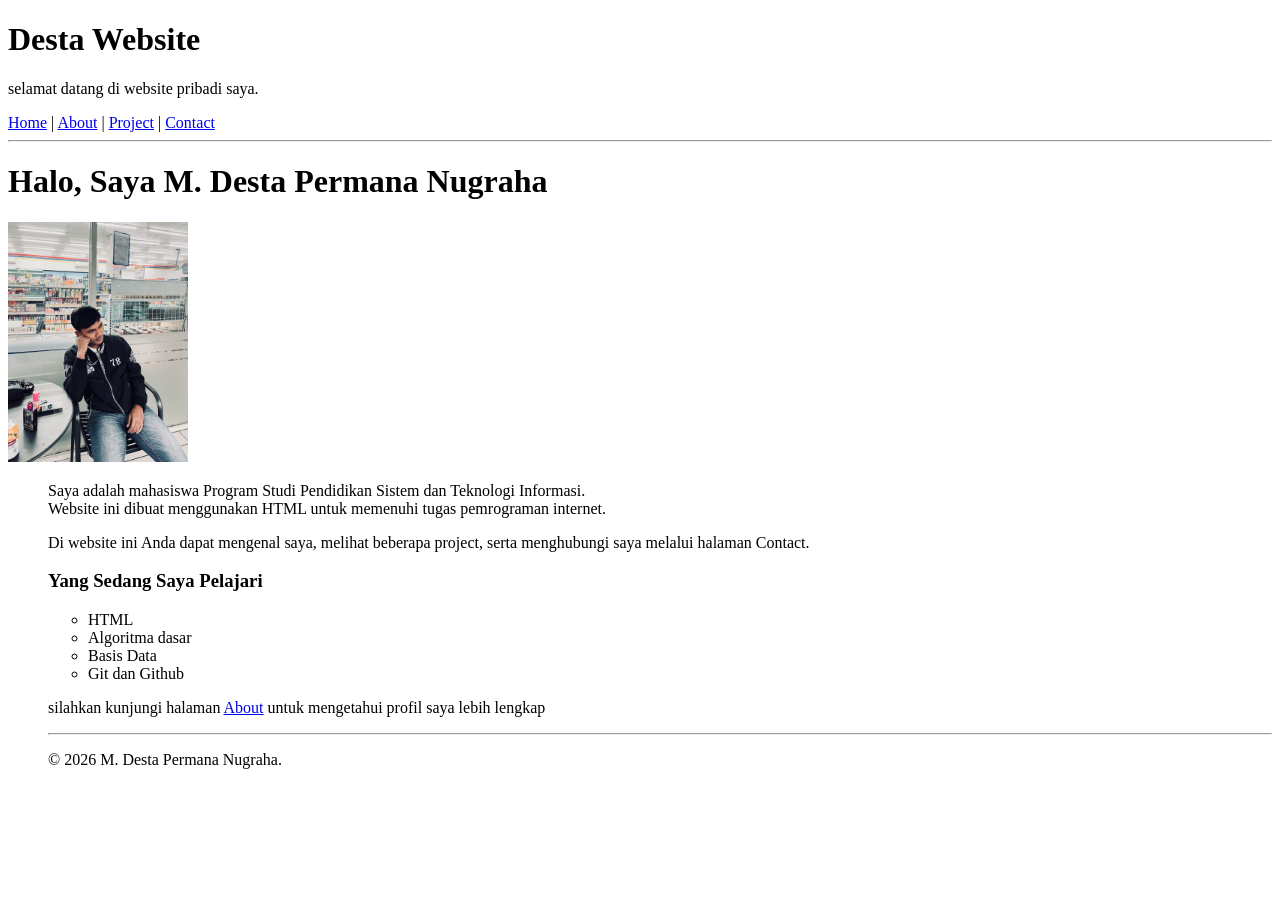
==== index.html @ c4d3b6e2 "Commit Pertama" ====
<!doctype html>
<html lang="id">
  <head>
    <meta charset="UTF-8" />
  </head>
  <title>Website desta</title>
  <body>
    <h1>Desta Website</h1>
  </body>
</html>
<p>selamat datang di website pribadi saya.</p>

<nav>
  <a href="index.html">Home</a> | <a href="About.html">About</a> |
  <a href="Project.html">Project</a> | <a href="Contact.html">Contact</a>
</nav>
<hr />

<h1>Halo, Saya M. Desta Permana Nugraha</h1>
<img src="assets/foto.jpg" alt="Foto profil mahasiswa" width="180" />
<ul>
  <p>
    Saya adalah mahasiswa Program Studi Pendidikan Sistem dan Teknologi
    Informasi. <br />
    Website ini dibuat menggunakan HTML untuk memenuhi tugas pemrograman
    internet.
  </p>
  <p>
    Di website ini Anda dapat mengenal saya, melihat beberapa project, serta
    menghubungi saya melalui halaman Contact.
  </p>

  <h3>Yang Sedang Saya Pelajari</h3>
  <ul>
    <li>HTML</li>
    <li>Algoritma dasar</li>
    <li>Basis Data</li>
    <li>Git dan Github</li>
  </ul>

  <p>
    silahkan kunjungi halaman <a href="About.html">About</a> untuk mengetahui
    profil saya lebih lengkap
  </p>
  <hr />
  <p>© 2026 M. Desta Permana Nugraha.</p>
</ul>
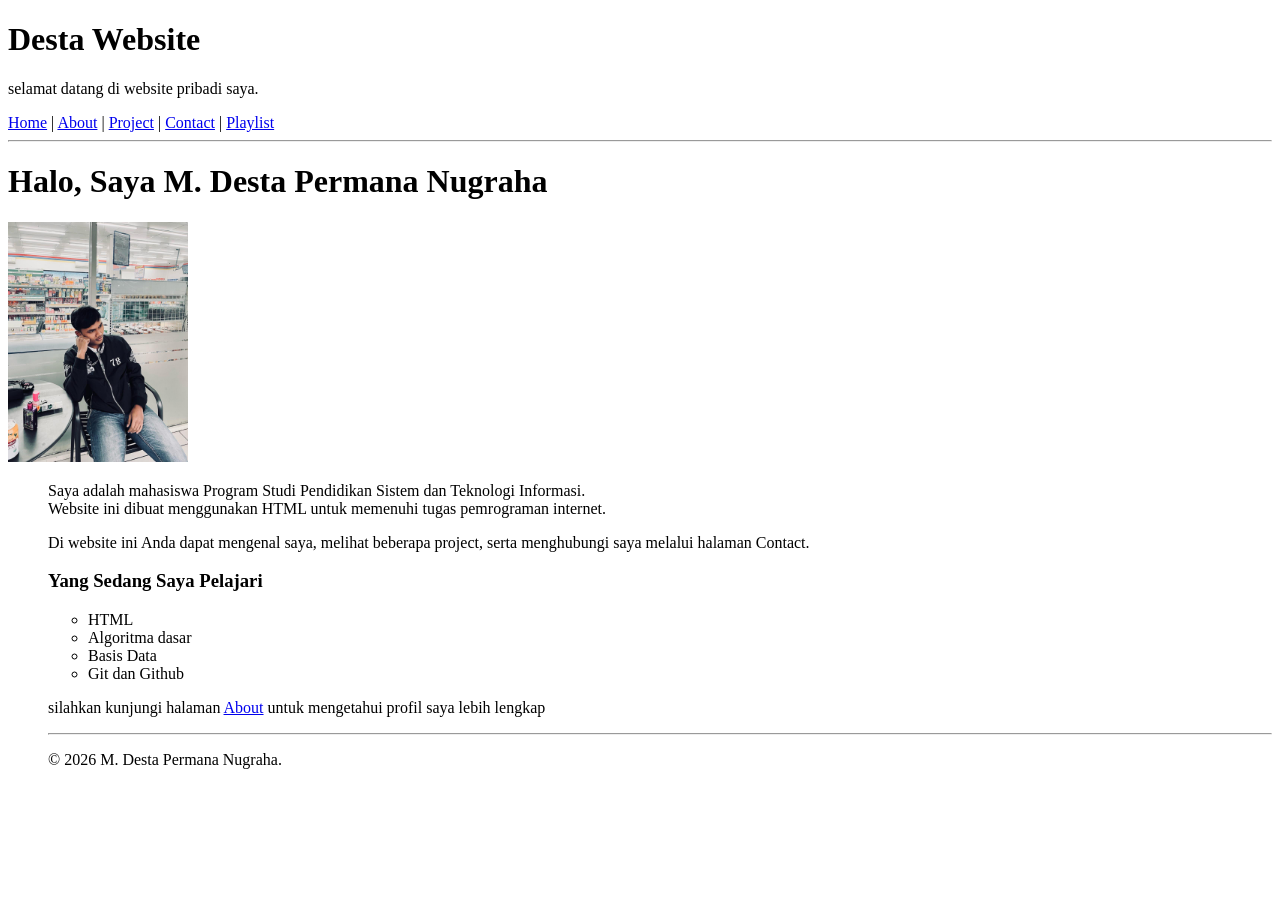
==== commit 813f4d4f: "membuat katalog" ====
--- a/index.html
+++ b/index.html
@@ -12,7 +12,8 @@
 
 <nav>
   <a href="index.html">Home</a> | <a href="About.html">About</a> |
-  <a href="Project.html">Project</a> | <a href="Contact.html">Contact</a>
+  <a href="Project.html">Project</a> | <a href="Contact.html">Contact</a> |
+ <a href="Playlist.html">Playlist</a>
 </nav>
 <hr />
 
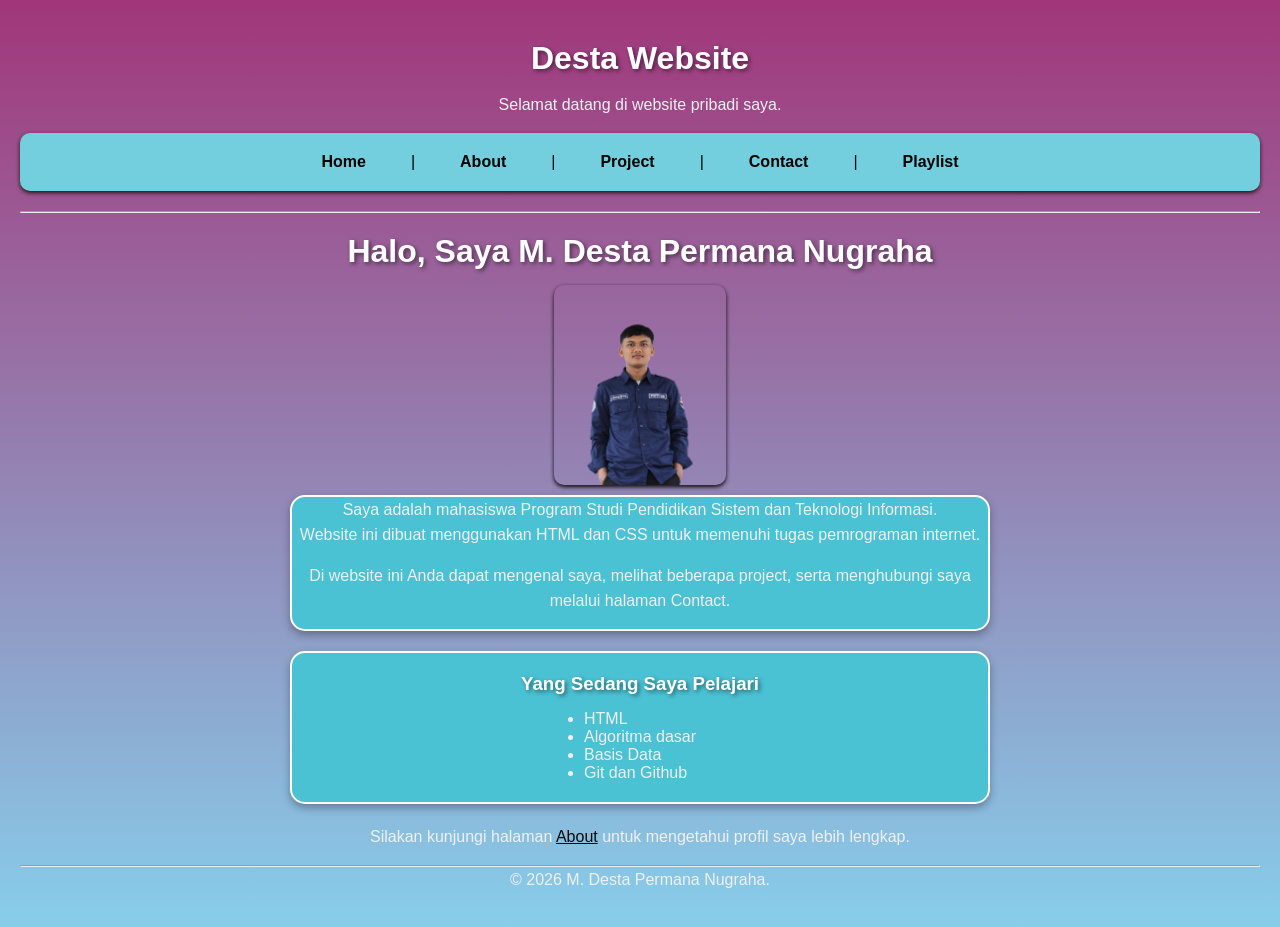
==== commit 02a75dfb: "Menambahkan CSS" ====
--- a/index.html
+++ b/index.html
@@ -2,47 +2,54 @@
 <html lang="id">
   <head>
     <meta charset="UTF-8" />
+    <title>Website Desta</title>
+
+    <link rel="stylesheet" href="style.css" />
   </head>
-  <title>Website desta</title>
   <body>
     <h1>Desta Website</h1>
+    <p>Selamat datang di website pribadi saya.</p>
+
+    <nav>
+      <a href="index.html">Home</a> | <a href="About.html">About</a> |
+      <a href="Project.html">Project</a> | <a href="Contact.html">Contact</a> |
+      <a href="Playlist.html">Playlist</a>
+    </nav>
+    <hr />
+
+    <h1>Halo, Saya M. Desta Permana Nugraha</h1>
+    <img
+      src="assets/foto.png"
+      alt="Foto profil mahasiswa"
+      class="foto-profil"
+    />
+    <div class="rumah">
+      <p>
+        Saya adalah mahasiswa Program Studi Pendidikan Sistem dan Teknologi
+        Informasi. <br />
+        Website ini dibuat menggunakan HTML dan CSS untuk memenuhi tugas
+        pemrograman internet.
+      </p>
+      <p>
+        Di website ini Anda dapat mengenal saya, melihat beberapa project, serta
+        menghubungi saya melalui halaman Contact.
+      </p>
+    </div>
+    <div class="kelinci">
+      <h3>Yang Sedang Saya Pelajari</h3>
+      <ul>
+        <li>HTML</li>
+        <li>Algoritma dasar</li>
+        <li>Basis Data</li>
+        <li>Git dan Github</li>
+      </ul>
+    </div>
+    <p>
+      Silakan kunjungi halaman
+      <a href="About.html" style="color: rgb(9, 9, 8)">About</a> untuk
+      mengetahui profil saya lebih lengkap.
+    </p>
+    <hr />
+    <p>© 2026 M. Desta Permana Nugraha.</p>
   </body>
 </html>
-<p>selamat datang di website pribadi saya.</p>
-
-<nav>
-  <a href="index.html">Home</a> | <a href="About.html">About</a> |
-  <a href="Project.html">Project</a> | <a href="Contact.html">Contact</a> |
- <a href="Playlist.html">Playlist</a>
-</nav>
-<hr />
-
-<h1>Halo, Saya M. Desta Permana Nugraha</h1>
-<img src="assets/foto.jpg" alt="Foto profil mahasiswa" width="180" />
-<ul>
-  <p>
-    Saya adalah mahasiswa Program Studi Pendidikan Sistem dan Teknologi
-    Informasi. <br />
-    Website ini dibuat menggunakan HTML untuk memenuhi tugas pemrograman
-    internet.
-  </p>
-  <p>
-    Di website ini Anda dapat mengenal saya, melihat beberapa project, serta
-    menghubungi saya melalui halaman Contact.
-  </p>
-
-  <h3>Yang Sedang Saya Pelajari</h3>
-  <ul>
-    <li>HTML</li>
-    <li>Algoritma dasar</li>
-    <li>Basis Data</li>
-    <li>Git dan Github</li>
-  </ul>
-
-  <p>
-    silahkan kunjungi halaman <a href="About.html">About</a> untuk mengetahui
-    profil saya lebih lengkap
-  </p>
-  <hr />
-  <p>© 2026 M. Desta Permana Nugraha.</p>
-</ul>
--- a/style.css
+++ b/style.css
@@ -0,0 +1,212 @@
+* {
+    margin: 0;
+    padding: 0;
+    box-sizing: border-box;
+}
+
+@keyframes santai {
+    from { 
+        opacity: 0;
+    }
+
+    to {
+        opacity: 1;
+    }
+}
+body {
+    background: linear-gradient(to bottom, #a1367a, skyblue);
+    text-align: center;
+    animation: santai 1.2s ease-in-out;
+    padding: 20px;
+    font-family: Arial, sans-serif;
+}
+
+h1, h2, h3 {
+    color: #ffffff;
+    text-shadow: 2px 2px 4px rgba(0, 0, 0, 0.5);
+    margin-bottom: 15px;
+    margin-top: 20px;
+
+}
+
+p, li, td {
+    color: #f0f0f0;
+}
+
+nav {
+    background-color: rgb(115, 207, 222);
+    display: flex;
+    align-items: center;
+    justify-content: center;
+    gap: 30px;
+    padding: 15px;
+    box-shadow: 0 2px 4px rgb(35, 18, 18);
+    border-radius: 10px;
+    margin-bottom: 20px;
+    
+}
+
+
+nav a {
+    color: black;
+    text-decoration: none;
+    font-weight: bold;
+    padding: 5px 15px;
+    border-radius: 5px;
+    transition: 0.3s;
+    
+}
+
+nav a:hover {
+    background-color: #a1367a;
+    color: white;
+    
+    
+}
+
+#tabel-contact {
+    background-color: rgba(255, 255, 255, 0.9);
+    color: black;
+    margin: 0 auto;
+    border-radius: 10px;
+}
+#tabel-contact td, #tabel-contact strong {
+    color: black;
+}
+
+#tabel-about {
+    margin: 0 auto;
+    background-color: rgba(255, 255, 255, 0.1);
+    border-radius: 5px;
+    margin-bottom: 30px;
+}
+
+#tabel-about td {
+    padding: 10px 20px;
+}
+
+ul, ol {
+    display: inline-block;
+    text-align: left;
+    margin: 0 auto 20px auto;
+}
+
+p {
+    max-width: 800px;
+    margin: 0 auto 15px auto;
+    line-height: 1.6;
+}
+
+.wrapper {
+    display: flex;
+    justify-content: center;
+    flex-wrap: wrap; 
+    gap: 20px; 
+    margin-top: 20px;
+    margin-bottom: 50px;
+}
+
+.box {
+    background-color: rgba(255, 255, 255, 0.15);
+    border: 2px solid white;
+    padding: 20px;
+    width: 320px;
+    border-radius: 15px;
+    box-shadow: 0px 4px 8px rgba(0,0,0,0.3);
+    transition: 0.3s;
+}
+
+.box p {
+    text-align: justify;
+}
+
+.box:hover {
+    transform: scale(1.05);
+    background-color: rgba(255, 255, 255, 0.3);
+}
+
+.foto-profil {
+    height: 200px;
+    box-shadow: 0 2px 4px hsl(0, 22%, 4%);
+    display: block;
+    margin: 10px auto;
+    border-radius: 10px;
+}
+
+.kelinci {
+    background-color: #4ac2d4;
+    border: 2px solid white;
+    border-radius: 15px;
+    box-shadow: 0px 4px 8px rgba(0,0,0,0.3);
+    transition: 0.3s;
+    max-width: 700px; 
+    margin: 0 auto 20px
+}
+
+.kelinci:hover {
+    transform: scale(1.05);
+    background-color: rgba(255, 255, 255, 0.3);
+}
+
+.sapi { 
+    background-color: #4ac2d4;
+    border: 2px solid white;
+    border-radius: 15px;
+    box-shadow: 0px 4px 8px rgba(0,0,0,0.3);
+    transition: 0.3s;
+    max-width: 500px; 
+    margin: 0 auto 20px
+}
+
+.sapi:hover {
+    transform: scale(1.05);
+    background-color: rgba(190, 68, 113, 0.3);
+}
+
+.ayam { 
+    background-color: #4ac2d4;
+    border: 2px solid white;
+    border-radius: 15px;
+    box-shadow: 0px 4px 8px rgba(0,0,0,0.3);
+    transition: 0.3s;
+    max-width: 500px; 
+    margin: 0 auto 20px
+}
+
+.ayam:hover {
+    transform: scale(1.05);
+    background-color: rgba(190, 68, 113, 0.3);
+}
+
+.semut {
+       background-color: #4ac2d4;
+    border: 2px solid white;
+    border-radius: 15px;
+    box-shadow: 0px 4px 8px rgba(0,0,0,0.3);
+    transition: 0.3s;
+    max-width: 500px; 
+    margin: 0 auto 20px
+   
+}
+
+
+.semut:hover {
+    transform: scale(1.05);
+    background-color: rgba(190, 68, 113, 0.3);
+}
+
+.rumah {
+       background-color: #4ac2d4;
+    border: 2px solid white;
+    border-radius: 15px;
+    box-shadow: 0px 4px 8px rgba(0,0,0,0.3);
+    transition: 0.3s;
+    max-width: 700px; 
+    margin: 0 auto 20px
+   
+}
+
+.rumah:hover {
+    transform: scale(1.05);
+    background-color: rgba(190, 68, 113, 0.3);
+}
